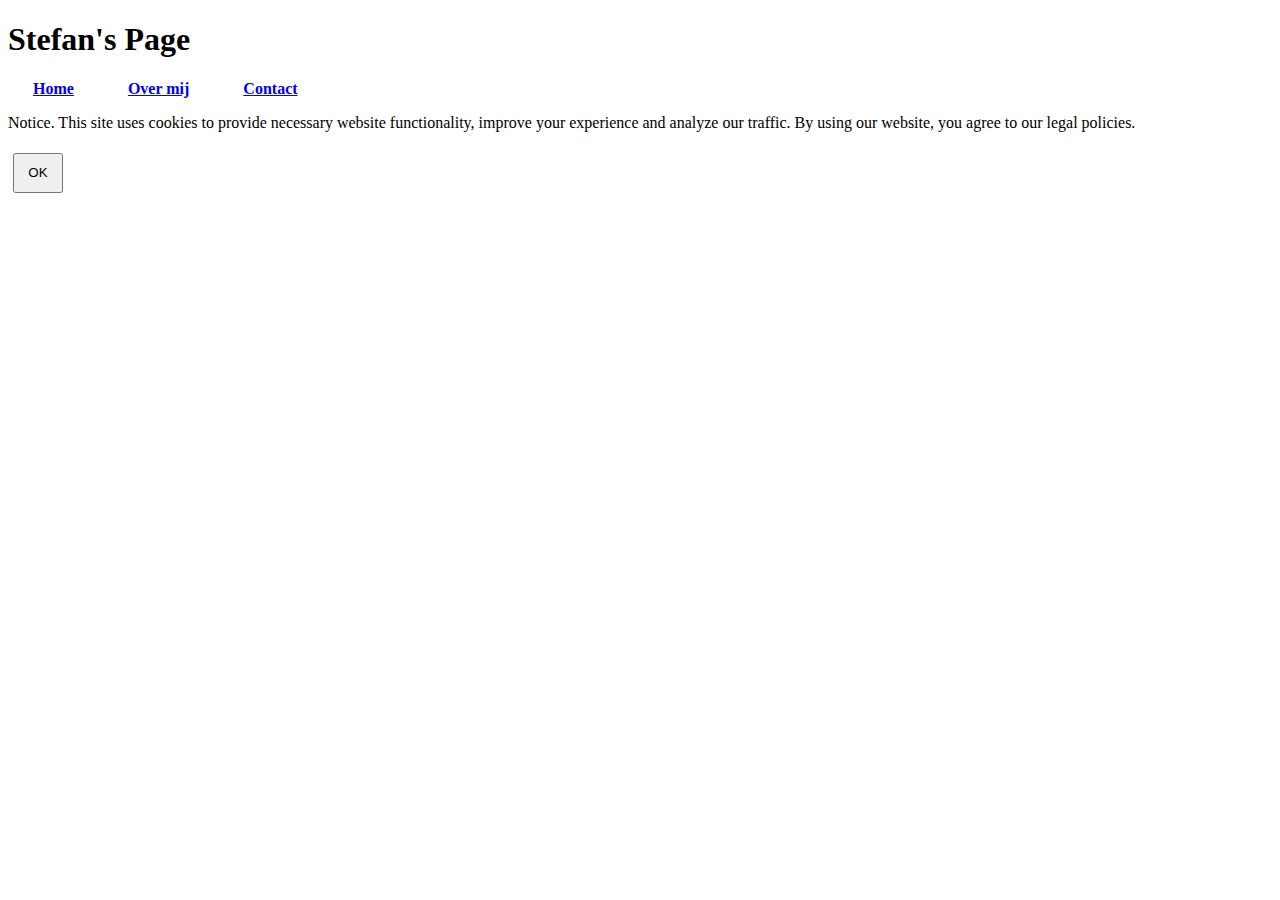
==== contact.html @ 4d1b711a "Initial commit" ====
<!DOCTYPE html>
<!--
    container = 100% tenzij 576px
    formulier met velden naam, email en bericht, met verzendknop
    responsief menu met titel en links naar alle 3 pagina's
    footer is minimaal 200px hoog en heeft copyright info
-->

<head>
    <title>Contact</title>
    <meta name="description" content="Dit is een pagina over Stefan D.">
    <meta name="viewport" content="width=device-width, initial-scale=1.0">
    <link rel="stylesheet" href="https://cdn.jsdelivr.net/npm/bootstrap@5.2.3/dist/css/bootstrap.min.css" integrity="sha384-rbsA2VBKQhggwzxH7pPCaAqO46MgnOM80zW1RWuH61DGLwZJEdK2Kadq2F9CUG65" crossorigin="anonymous">
    <link rel="stylesheet" href="style.css">
</head>
<body>
    <div class="container-sm">
        <header>
            <h1 class="row">Stefan's Page</h1>
            <nav class="navbar">
                <a href="index.html" class="btn btn-primary col-2">Home</a>
                <a href="overmij.html" class="btn btn-primary col-2">Over mij</a>
                <a href="contact.html" class="btn btn-primary col-2 me-auto">Contact</a>
            </nav>
        </header>
        <div>

        </div>
        <footer class="row">
            <p class="col text-secondary">Notice. This site uses cookies to provide necessary website functionality, improve your experience and analyze our traffic. By using our website, you agree to our legal policies.</p>
            <button id="copyright" class="col-1">OK</button>
        </footer>
    </div>
</body>
---- style.css ----
.btn{
    font-weight: bold;
    padding: 0px 20px 0px 20px;
    margin: 5px;
    transition-duration: 1s;
}
.btn:hover{
    background-color: orange;
}
img{
    border-radius: 25%;
    padding: 5px;
}
#copyright{
    margin: 5px;
    width: 50px;
    height: 40px;
}
#red{
    background-color: red;
}
#blue{
    background-color: blue;
}
footer{
    height: 200px;
}
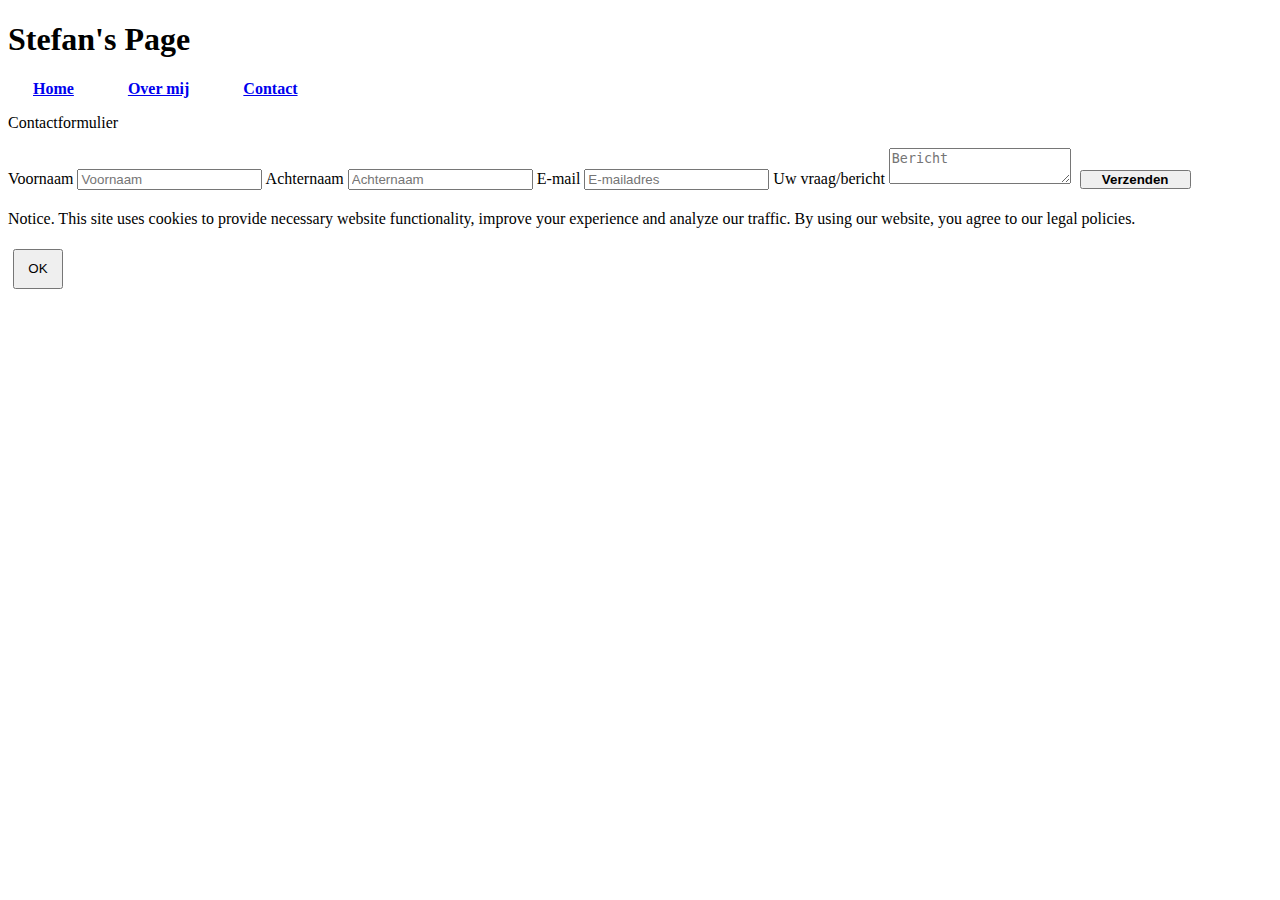
==== commit eb13c00a: "2nd version" ====
--- a/contact.html
+++ b/contact.html
@@ -23,9 +23,22 @@
                 <a href="contact.html" class="btn btn-primary col-2 me-auto">Contact</a>
             </nav>
         </header>
-        <div>
-
-        </div>
+        <p class="h3 row">
+            Contactformulier
+        </p>
+        <form class="row" method="post" action="https://formspree.io/f/xyyazake">
+            <div class="form-group">
+                <label for="voornaam">Voornaam</label>
+                <input id="voornaam" class="form-control" type="text" name="voornaam" placeholder="Voornaam">
+                <label for="achternaam">Achternaam</label>
+                <input type="text" class="form-control" id="achternaam" name="achternaam" placeholder="Achternaam">
+                <label for="email">E-mail</label>
+                <input type="email" class="form-control" id="email" name="email" placeholder="E-mailadres">
+                <label for="boodschap">Uw vraag/bericht</label>
+                <textarea name="boodschap" class="form-control" id="boodschap" placeholder="Bericht"></textarea>
+                <button class="btn btn-secondary" type="submit">Verzenden</button>
+            </div>
+        </form>
         <footer class="row">
             <p class="col text-secondary">Notice. This site uses cookies to provide necessary website functionality, improve your experience and analyze our traffic. By using our website, you agree to our legal policies.</p>
             <button id="copyright" class="col-1">OK</button>
